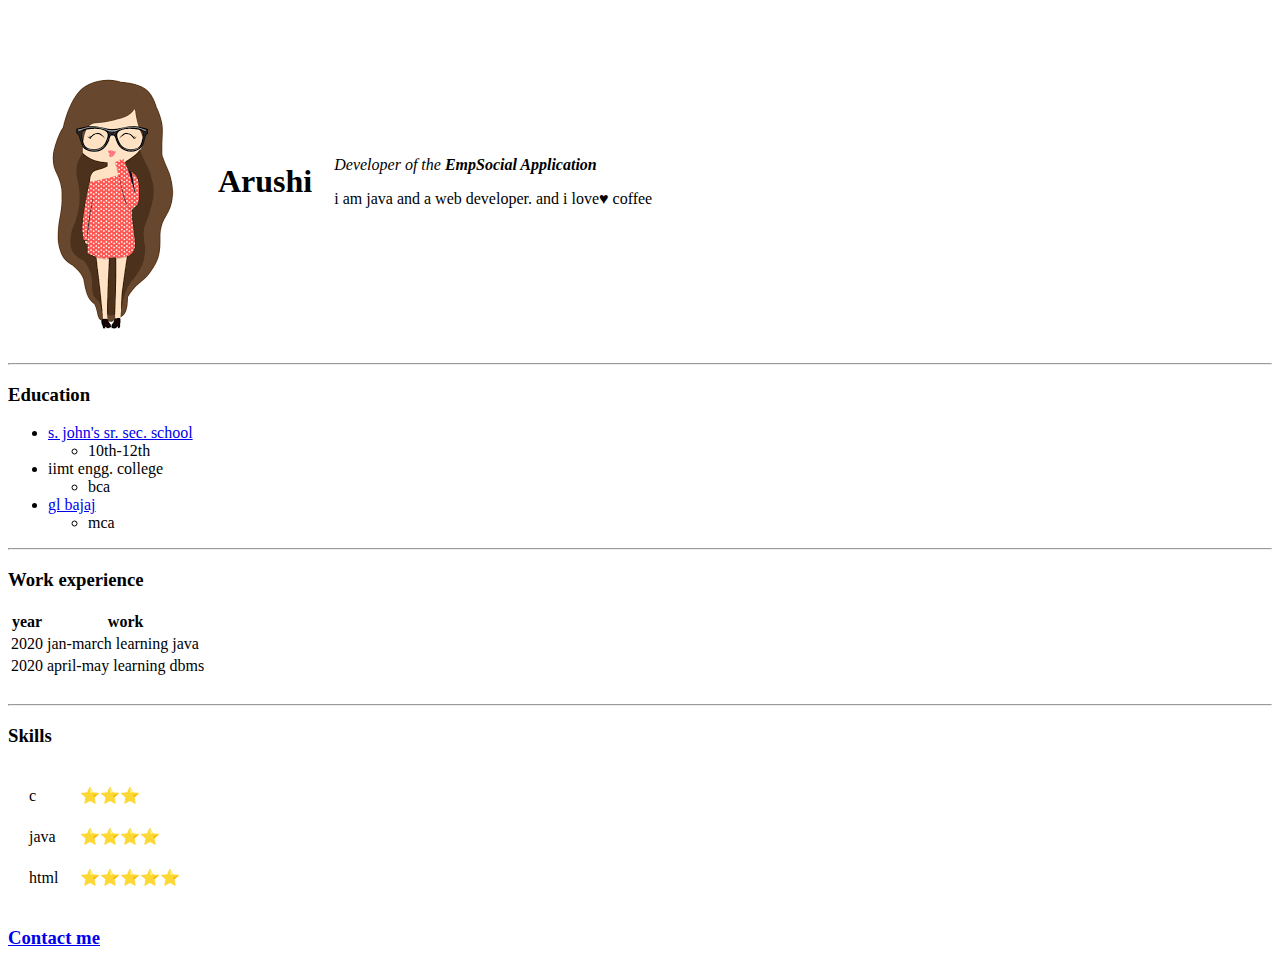
==== index.html @ fbde7fcb "Website version 2.0 Added Styling" ====
<!DOCTYPE html>
<html>
    <head>
        <meta charset="utf-8">
        <title>💙arushi's website</title>
    </head>
        <body>
            <table cellspacing="20">
                <tr>
                    <td>
                        <img src="download.png"  alt="arushi's image">  
                    </td>
                    <td>
                        <h1>Arushi</h1>
                    </td>

                    <td>
                        <p><em>Developer  of the <strong>EmpSocial Application</strong></em></p>
                        <p>i am java and a web developer. and i love♥ coffee</p>
                    </td>
                </tr>
            </table>
            <hr>

            <h3>Education</h3>
                <ul>    
                    <li><a href="http://www.stjohnsmeerut.org/">s. john's sr. sec. school</a></li>
                        <ul>
                            <li>10th-12th</li>
                        </ul>
                    
                    <li>iimt engg. college</li>
                        <ul>
                           <li>bca</li> 
                        </ul>

                    <li><a href="https://www.glbitm.org/"> gl bajaj</a></li>
                    <ul>
                        <li>mca</li>
                    </ul>
                </ul>
                <hr>

            <h3>Work experience</h3>
                <table >
                    <thead>
                        <tr>
                            <th>year</th>
                            <th>work</th>
                        </tr>
                    </thead>
                    <tbody>
                        <p></p>
                    </tbody>
                    <tfoot>
                    </tfoot>
                    <tr>
                        <td>2020</td>
                        <td>jan-march learning java</td>
                    </tr> 
                    <tr>
                        <td>2020</td>
                        <td>april-may learning dbms</td>
                    </tr>

                </table>
                <br>
                <hr>
                <h3>Skills</h3>
                            <table cellspacing="20" >
                                <tr>
                                    <td>c</td>
                                    <td>⭐⭐⭐ </td>
                                </tr>
                                <tr>
                                    <td>java</td>
                                    <td> ⭐⭐⭐⭐</td>
                                </tr>
                                <tr>
                                    <td>html</td>
                                    <td>⭐⭐⭐⭐⭐ </td>
                                </tr>
                            </table>  
                            
                            <h3><a href="file:///E:/HTML-CSS-JS/contactMe.html">Contact me</a></h3> 
    
        </body>

</html>
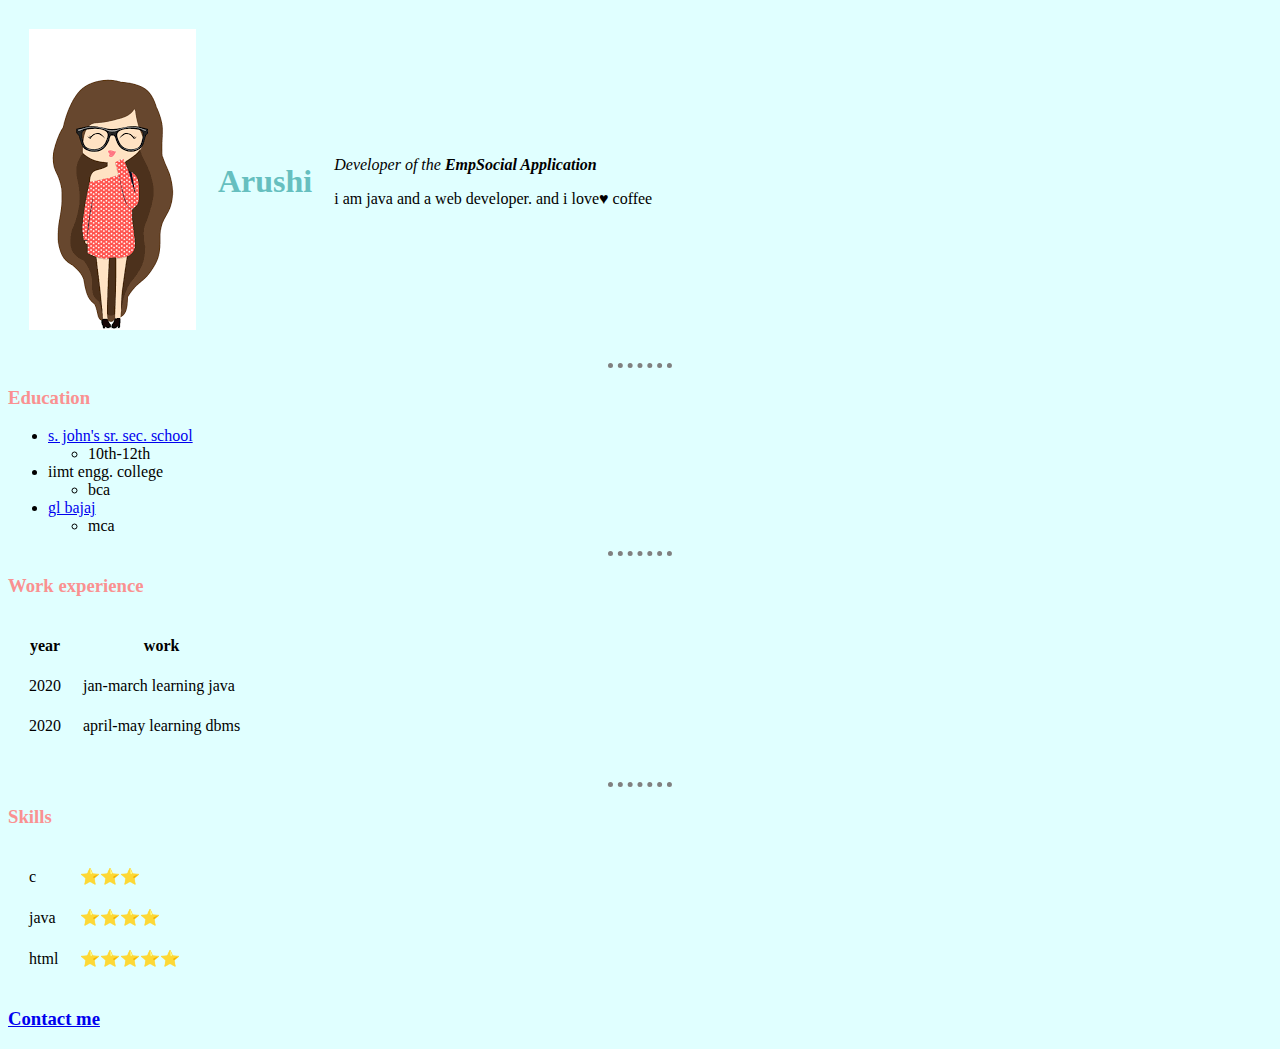
==== commit 218dd2eb: "Bug Fixess" ====
--- a/index.html
+++ b/index.html
@@ -3,6 +3,12 @@
     <head>
         <meta charset="utf-8">
         <title>💙arushi's website</title>
+        <link rel="stylesheet" href="css/styles.css">
+        <style>
+
+                            
+        </style>
+
     </head>
         <body>
             <table cellspacing="20">
@@ -42,7 +48,7 @@
                 <hr>
 
             <h3>Work experience</h3>
-                <table >
+                <table cellspacing="20" >
                     <thead>
                         <tr>
                             <th>year</th>
--- a/css/styles.css
+++ b/css/styles.css
@@ -0,0 +1,20 @@
+body{
+    background-color: #e0ffff	;
+    }
+
+    hr{
+        border-style: none;
+        border-top-style: dotted;
+        border-color: grey;
+        border-width: 5px;
+        width: 5%;
+      }
+
+      h1{
+          color: #66BFBF;
+      }
+
+      h3{
+        color: #fa9191;
+    }
+
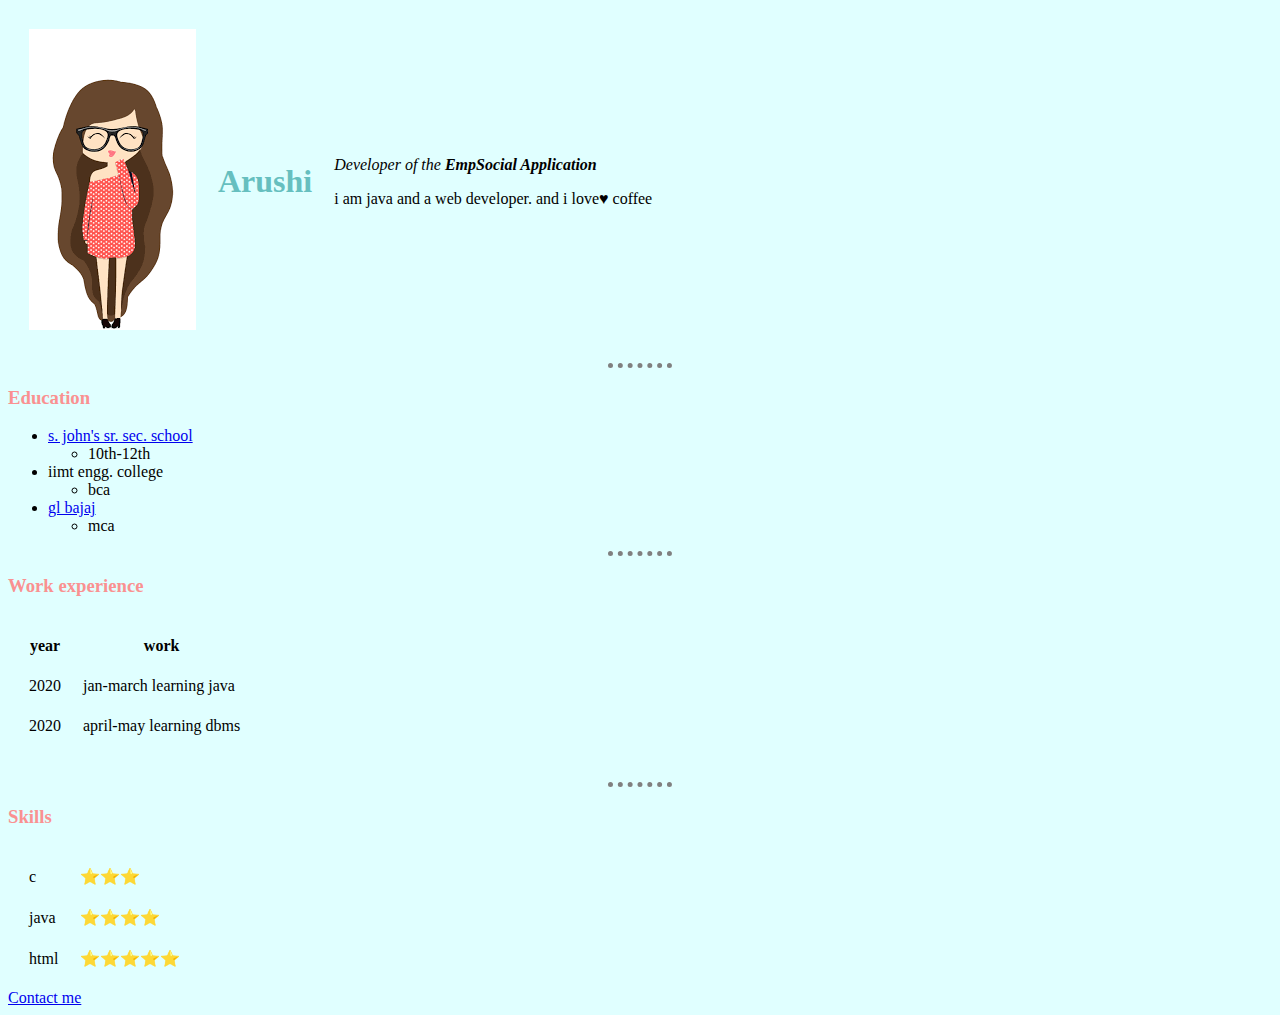
==== commit c0f8e712: "link updated" ====
--- a/index.html
+++ b/index.html
@@ -88,7 +88,7 @@
                                 </tr>
                             </table>  
                             
-                            <h3><a href="file:///E:/HTML-CSS-JS/contactMe.html">Contact me</a></h3> 
+                            <a href="contactMe.html">Contact me</a> 
     
         </body>
 
